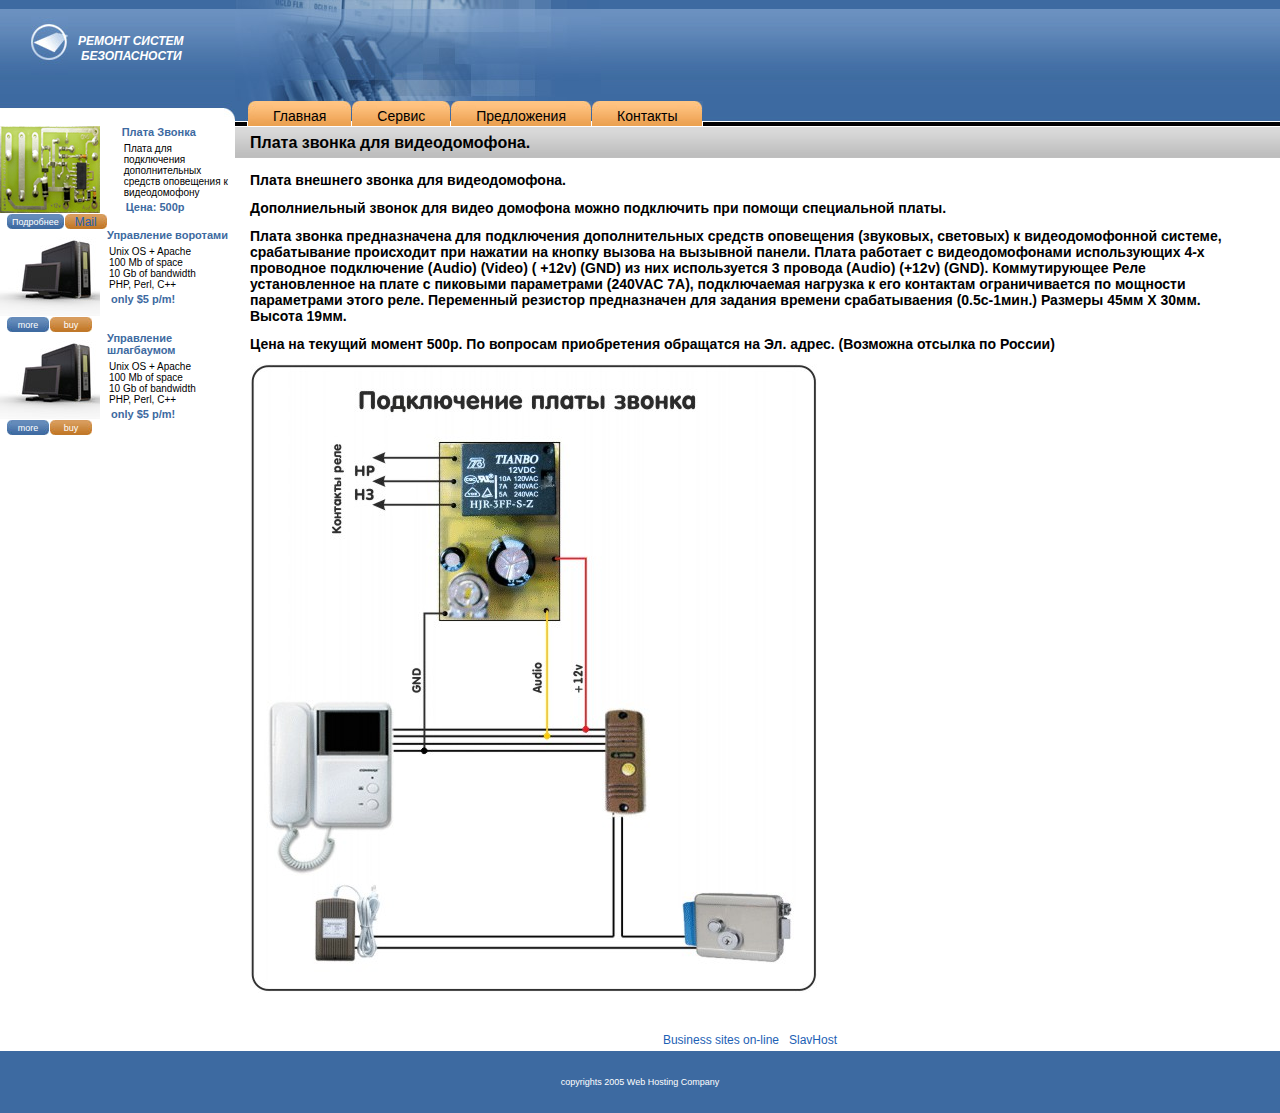
==== index4.html @ 894d265a "Add files via upload" ====
<html>
<head>
<meta http-equiv="Content-Type" content="text/html; charset=windows-1251">
<title>������ ������ ������������</title>
<meta name="description" content=" ������ ������������������ � �������-��-����. ��������. ���������. ������. �������������� ������.  �����������. ���������.  �����-������. ����������������. �����-�����������. ������������. �����-�������. ���� ����������. ����. ����������. ���������������. �����-����������. ������. �����������. ������. ������������. �����-�������. ���. DECT. ">
<meta name="keywords" content="Came, CAME, came, Nice, NICE, nice, Wil, WIL, wil, SIGNO, signo, Signo, KOCOM, kocom, Kocom, HYUNDAY, �ommax, Commax, commax, Samsung,  ��������. ���������. ������. �������������� ������.  �����������. ���������.  �����-������. ����������������. �����-�����������. ������������. �����-�������. ���� ����������. ����. ����������. ���������������. �����-����������. ������. �����������. ������. ������������. �����-�������. ���. DECT.">
<link href="css/style.css" rel="stylesheet" type="text/css">
<script type="text/javascript">

  var _gaq = _gaq || [];
  _gaq.push(['_setAccount', 'UA-31467743-1']);
  _gaq.push(['_trackPageview']);

  (function() {
    var ga = document.createElement('script'); ga.type = 'text/javascript'; ga.async = true;
    ga.src = ('https:' == document.location.protocol ? 'https://ssl' : 'http://www') + '.google-analytics.com/ga.js';
    var s = document.getElementsByTagName('script')[0]; s.parentNode.insertBefore(ga, s);
  })();

</script>
</head>
<body leftmargin="0" topmargin="0" marginwidth="0" marginheight="0">
<script>
  (function(i,s,o,g,r,a,m){i['GoogleAnalyticsObject']=r;i[r]=i[r]||function(){
  (i[r].q=i[r].q||[]).push(arguments)},i[r].l=1*new Date();a=s.createElement(o),
  m=s.getElementsByTagName(o)[0];a.async=1;a.src=g;m.parentNode.insertBefore(a,m)
  })(window,document,'script','//www.google-analytics.com/analytics.js','ga');

  ga('create', 'UA-47638337-1', 'h16.ru');
  ga('send', 'pageview');

</script>
<table width="100%" height="100%"  border="0" cellpadding="0" cellspacing="0">
<tr>
<td height="1"><table width="100%"  border="0" cellspacing="0" cellpadding="0">
<tr>
<td height="9" background="images/bg_1.jpg"><img src="images/spacer.gif" width="1" height="9"></td>
<td width="366" height="9" background="images/bg_1.jpg"><img src="images/el_2.jpg" width="366" height="9"></td>
<td height="9" background="images/bg_1.jpg"><img src="images/spacer.gif" width="1" height="9"></td>
</tr>
<tr>
<td background="images/bg_2.jpg"><table width="100%" height="92"  border="0" cellpadding="0" cellspacing="0">
<tr>
<td width="31" rowspan="3"><img src="images/spacer.gif" width="31" height="1"></td>
<td width="37" rowspan="3"><img src="images/logo.jpg" width="37" height="66"></td>
<td height="25"><img src="images/spacer.gif" width="10" height="25"></td>
<td width="3"><img src="images/spacer.gif" width="3" height="1"></td>
<td width="154"></td>
</tr>
<tr>
<td width="10" height="10"><img src="images/spacer.gif" width="1" height="10"></td>
<td height="14" colspan="2" class="logo"><em>������ ������</em></td>
</tr>
<tr>
<td height="26"><img src="images/spacer.gif" width="1" height="26"></td>
<td></td>
<td valign="top" class="wtext"><span class="logo"><em>������������</em></span></td>
</tr>
<tr>
<td height="26" colspan="5"><img src="images/spacer.gif" width="1" height="26"></td>
</tr>
</table></td>
<td><img src="images/el_3.jpg" width="366" height="92"></td>
<td width="100%" background="images/bg_2.jpg"></td>
</tr>
<tr>
<td width="235" height="25"><img src="images/el_1.jpg" width="235" height="25">
</td>
<td colspan="2" background="images/bg_3.jpg"><table height="25"  border="0" cellpadding="0" cellspacing="0">
<tr>
<td width="13" rowspan="2"><img src="images/el_4.jpg" width="13" height="25"></td>
<td width="25" height="25" rowspan="2" align="center" valign="middle"><img src="images/btn_l.jpg" width="25" height="25"></td>
<td height="4" align="center" valign="middle" background="images/btn_bg2.jpg"><img src="images/spacer.gif" width="1" height="4"></td>
<td width="25" height="25" rowspan="2" align="center" valign="middle"><img src="images/btn_r.jpg" width="25" height="25"></td>
<td width="1" height="25" rowspan="2"><img src="images/el_5.jpg" width="1" height="25"></td>
<td width="25" height="25" rowspan="2" align="center" valign="middle" background="images/btn_bg2.jpg"><img src="images/btn_l.jpg" width="25" height="25"></td>
<td height="4" align="center" valign="middle" background="images/btn_bg2.jpg"><img src="images/spacer.gif" width="1" height="4"></td>
<td width="25" height="25" rowspan="2" align="center" valign="middle" background="images/btn_bg2.jpg"><img src="images/btn_r.jpg" width="25" height="25"></td>
<td width="1" height="25" rowspan="2"><img src="images/el_5.jpg" width="1" height="25"></td>
<td width="25" height="25" rowspan="2" align="center" valign="middle" background="images/btn_bg2.jpg"><img src="images/btn_l.jpg" width="25" height="25"></td>
<td height="4" align="center" valign="middle" background="images/btn_bg2.jpg"><img src="images/spacer.gif" width="1" height="4"></td>
<td width="25" height="25" rowspan="2" align="center" valign="middle" background="images/btn_bg2.jpg"><img src="images/btn_r.jpg" width="25" height="25"></td>
<td width="1" height="25" rowspan="2"><img src="images/el_5.jpg" width="1" height="25"></td>
<td width="25" height="25" rowspan="2" align="center" valign="middle" background="images/btn_bg2.jpg"><img src="images/btn_l.jpg" width="25" height="25"></td>
<td height="4" align="center" valign="middle" background="images/btn_bg2.jpg"><img src="images/spacer.gif" width="1" height="4"></td>
<td width="25" height="25" rowspan="2" align="center" valign="middle" background="images/btn_bg2.jpg"><img src="images/btn_r.jpg" width="25" height="25"></td>
<td width="1" rowspan="2"><img src="images/el_5.jpg" width="1" height="25"></td>
</tr>
<tr>
<td height="21" align="center" valign="middle" background="images/btn_bg1.jpg"><a href="index.html" class="menu">�������</a></td>
<td height="21" align="center" valign="middle" background="images/btn_bg1.jpg"><a href="index1.html" class="menu">������</a></td>
<td height="21" align="center" valign="middle" background="images/btn_bg1.jpg"><a href="index2.html" class="menu">�����������</a></td>
<td height="21" align="center" valign="middle" background="images/btn_bg1.jpg"><a href="index3.html" class="menu">��������</a></td>
</tr>
</table></td>
</tr>
</table></td>
</tr>
<tr>
<td height="100%" valign="top"><table width="100%" height="100%"  border="0" cellpadding="0" cellspacing="0">
<tr>
<td width="235" valign="top"><table width="100%"  border="0" cellspacing="0" cellpadding="0">
<tr>
<td colspan="5"><a href="index4.html"><img src="images/plata.jpg" width="100" height="87" border="0" longdesc="images/plata.jpg"></a></td>
<td width="7" rowspan="3" valign="top"><img src="images/spacer.gif" width="7" height="1"></td>
<td rowspan="3" valign="top"><table width="100%"  border="0" cellspacing="0" cellpadding="0">
<tr>
<td colspan="3" class="bltext">����� ������</td>
</tr>
<tr>
<td height="5" colspan="3" class="bltext"><img src="images/spacer.gif" width="1" height="5"></td>
</tr>
<tr>
<td width="2" rowspan="3"><img src="images/spacer.gif" width="2" height="1"></td>
<td colspan="2" class="btext">����� ��� ����������� �������������� ������� ���������� � �������������</td>
</tr>
<tr>
<td height="3" colspan="2" class="btext"><img src="images/spacer.gif" width="1" height="3"></td>
</tr>
<tr>
<td width="2"><img src="images/spacer.gif" width="2" height="1"></td>
<td class="bltext">����: 500�</td>
</tr>
</table></td>
</tr>
<tr>
<td height="1" colspan="5"><img src="images/spacer.gif" width="1" height="1"></td>
</tr>
<tr>
<td width="7"><img src="images/spacer.gif" width="7" height="1"></td>
<td width="42"><table width="100%"  border="0" cellspacing="0" cellpadding="0">
<tr>
<td width="5"><img src="images/bb_l.jpg" width="5" height="15"></td>
<td align="center" background="images/bb_b.jpg"><a href="index4.html" class="wtext">���������</a></td>
<td width="5"><img src="images/bb_r.jpg" width="5" height="15"></td>
</tr>
</table></td>
<td width="1"><img src="images/spacer.gif" width="1" height="1"></td>
<td width="42"><table width="100%"  border="0" cellspacing="0" cellpadding="0">
<tr>
<td width="5"><img src="images/bo_l.jpg" width="5" height="15"></td>
<td align="center" background="images/bo_b.jpg"><a href="mailto:star_sun@mail.ru">Mail</a></td>
<td width="5"><img src="images/bo_r.jpg" width="5" height="15"></td>
</tr>
</table></td>
<td width="8"><img src="images/spacer.gif" width="8" height="1"></td>
</tr>
</table>
<table width="100%"  border="0" cellspacing="0" cellpadding="0">
<tr>
<td colspan="5"><img src="images/serv.jpg" width="100" height="87"></td>
<td width="7" rowspan="3" valign="top"><img src="images/spacer.gif" width="7" height="1"></td>
<td rowspan="3" valign="top"><table width="100%"  border="0" cellspacing="0" cellpadding="0">
<tr>
<td colspan="3" class="bltext">���������� ��������</td>
</tr>
<tr>
<td height="5" colspan="3" class="bltext"><img src="images/spacer.gif" width="1" height="5"></td>
</tr>
<tr>
<td width="2" rowspan="3"><img src="images/spacer.gif" width="2" height="1"></td>
<td colspan="2" class="btext">Unix OS + Apache<br>
100 Mb of space<br>
10 Gb of bandwidth<br>
PHP, Perl, C++</td>
</tr>
<tr>
<td height="3" colspan="2" class="btext"><img src="images/spacer.gif" width="1" height="3"></td>
</tr>
<tr>
<td width="2"><img src="images/spacer.gif" width="2" height="1"></td>
<td class="bltext">only $5 p/m!</td>
</tr>
</table></td>
</tr>
<tr>
<td height="1" colspan="5"><img src="images/spacer.gif" width="1" height="1"></td>
</tr>
<tr>
<td width="7"><img src="images/spacer.gif" width="7" height="1"></td>
<td width="42"><table width="100%"  border="0" cellspacing="0" cellpadding="0">
<tr>
<td width="5"><img src="images/bb_l.jpg" width="5" height="15"></td>
<td align="center" background="images/bb_b.jpg"><a href="#" class="wtext">more</a></td>
<td width="5"><img src="images/bb_r.jpg" width="5" height="15"></td>
</tr>
</table></td>
<td width="1"><img src="images/spacer.gif" width="1" height="1"></td>
<td width="42"><table width="100%"  border="0" cellspacing="0" cellpadding="0">
<tr>
<td width="5"><img src="images/bo_l.jpg" width="5" height="15"></td>
<td align="center" background="images/bo_b.jpg"><a href="#" class="wtext">buy</a></td>
<td width="5"><img src="images/bo_r.jpg" width="5" height="15"></td>
</tr>
</table></td>
<td width="8"><img src="images/spacer.gif" width="8" height="1"></td>
</tr>
</table>
<table width="100%"  border="0" cellspacing="0" cellpadding="0">
<tr>
<td colspan="5"><img src="images/serv.jpg" width="100" height="87"></td>
<td width="7" rowspan="3" valign="top"><img src="images/spacer.gif" width="7" height="1"></td>
<td rowspan="3" valign="top"><table width="100%"  border="0" cellspacing="0" cellpadding="0">
<tr>
<td colspan="3" class="bltext">���������� ����������</td>
</tr>
<tr>
<td height="5" colspan="3" class="bltext"><img src="images/spacer.gif" width="1" height="5"></td>
</tr>
<tr>
<td width="2" rowspan="3"><img src="images/spacer.gif" width="2" height="1"></td>
<td colspan="2" class="btext">Unix OS + Apache<br>
100 Mb of space<br>
10 Gb of bandwidth<br>
PHP, Perl, C++</td>
</tr>
<tr>
<td height="3" colspan="2" class="btext"><img src="images/spacer.gif" width="1" height="3"></td>
</tr>
<tr>
<td width="2"><img src="images/spacer.gif" width="2" height="1"></td>
<td class="bltext">only $5 p/m!</td>
</tr>
</table></td>
</tr>
<tr>
<td height="1" colspan="5"><img src="images/spacer.gif" width="1" height="1"></td>
</tr>
<tr>
<td width="7"><img src="images/spacer.gif" width="7" height="1"></td>
<td width="42"><table width="100%"  border="0" cellspacing="0" cellpadding="0">
<tr>
<td width="5"><img src="images/bb_l.jpg" width="5" height="15"></td>
<td align="center" background="images/bb_b.jpg"><a href="#" class="wtext">more</a></td>
<td width="5"><img src="images/bb_r.jpg" width="5" height="15"></td>
</tr>
</table></td>
<td width="1"><img src="images/spacer.gif" width="1" height="1"></td>
<td width="42"><table width="100%"  border="0" cellspacing="0" cellpadding="0">
<tr>
<td width="5"><img src="images/bo_l.jpg" width="5" height="15"></td>
<td align="center" background="images/bo_b.jpg"><a href="#" class="wtext">buy</a></td>
<td width="5"><img src="images/bo_r.jpg" width="5" height="15"></td>
</tr>
</table></td>
<td width="8"><img src="images/spacer.gif" width="8" height="1"></td>
</tr>
</table></td>
<td valign="top"><table width="100%" height="100%"  border="0" cellpadding="0" cellspacing="0">
<tr>
<td height="1" colspan="3"><img src="images/spacer.gif" width="1" height="1"></td>
</tr>
<tr>
<td width="15" height="31" background="images/bg_4.jpg"><img src="images/spacer.gif" width="15" height="31"></td>
<td colspan="2" background="images/bg_4.jpg"><h1>����� ������ ��� �������������.</h1></td>
</tr>
<tr>
<td height="14"><img src="images/spacer.gif" width="1" height="14"></td>
<td></td>
<td width="30"><img src="images/spacer.gif" width="30" height="1"></td>
</tr>
<tr>
<td></td>
<td valign="top">
<p>����� �������� ������ ��� �������������.</p>
<p>������������� ������ ��� ����� �������� ����� ���������� ��� ������ ����������� �����.</p>
<p>�����  ������ ������������� ��� ����������� �������������� ������� ���������� (��������, ��������) � ��������������� �������, ������������ ���������� ��� ������� �� ������ ������ �� �������� ������. ����� �������� � ��������������� ������������ 4-� ��������� ����������� (Audio) (Video) ( +12v) (GND)  �� ��� ������������ 3 �������  (Audio)  (+12v) (GND). �������������  ���� ������������� �� ����� � �������� ����������� (240VAC 7A), ������������ �������� � ��� ��������� �������������� �� �������� ����������� ����� ����. ���������� �������� ������������ ��� ������� ������� ������������� (0.5c-1���.) ������� 45�� X 30��. ������ 19��. </p>
<p>���� �� ������� ������ 500�. �� �������� ������������ ��������� �� ��. �����. (�������� ������� �� ������)</p>
<p><img src="images/hex0.jpg" width="567" height="629"></p>
<p>&nbsp;</p>
<center>
  <a href="http://www.bs-ol.ru" target="_blank">Business sites on-line</a>&nbsp;&nbsp;&nbsp;<a href="https://modernbill.slavhost.ru/order/orderwiz.php?v=1&aid=dsd5dsd6sd" target="_blank">SlavHost</a>
</center>
<td>&nbsp;</td>
</tr>
<tr>
<td height="4" colspan="3"><img src="images/spacer.gif" width="1" height="4"></td>
</tr>
</table></td>
</tr>
</table></td>
</tr>
<tr>
<td height="1"><table width="100%" height="62"  border="0" cellpadding="0" cellspacing="0">
<tr>
<td align="center" valign="middle" background="images/bg_1.jpg" class="wtext">copyrights 2005 Web Hosting Company</td>
</tr>
</table></td>
</tr>
</table>
</body>
</html>
---- css/style.css ----
body {
	margin-left: 0px;
	margin-top: 0px;
	margin-right: 0px;
	margin-bottom: 0px;
}
body,a,div,td{
	font-family: Arial, Helvetica, sans-serif;
	font-size: 12px;
}
a {
	text-decoration: none;
	color: #1C61B5;
}
a:link {
	text-decoration: none;
}
a:hover {
	text-decoration: underline;
}
a:active {
	color: #000000;
	text-decoration: underline;
}
.logo {
	font-family: Arial, Helvetica, sans-serif;
	font-size: 12px;
	font-weight: bold;
	color: #FFFFFF;
}
.wtext {
	font-family: Arial, Helvetica, sans-serif;
	font-size: 9px;
	color: #FFFFFF;
	text-decoration: none;
}
.menu {
	font-family: Arial, Helvetica, sans-serif;
	font-size: 14px;
	color: #000000;
	text-decoration: none;
}
.menu:link {
	color: #000000;
	text-decoration: none;
}
.menu:hover {
	text-decoration: underline;
}
.menu:active {
	color: #FFFFFF;
	text-decoration: underline;
}
h1 {
	font-family: Arial, Helvetica, sans-serif;
	font-size: 16px;
	margin: 0px;
}
li {
	font-family: Arial, Helvetica, sans-serif;
	font-size: 11px;
}
p {
	font-family: Arial, Helvetica, sans-serif;
	font-size: 14px;
	padding-bottom: 12px;
	margin: 0px;
}
.bltext {
	font-family: Arial, Helvetica, sans-serif;
	font-size: 11px;
	color: #3D6AA1;
	font-weight: bold;
}
.btext {
	font-family: Arial, Helvetica, sans-serif;
	font-size: 10px;
	color: #000000;
}
body p {
	font-weight: bold;
}
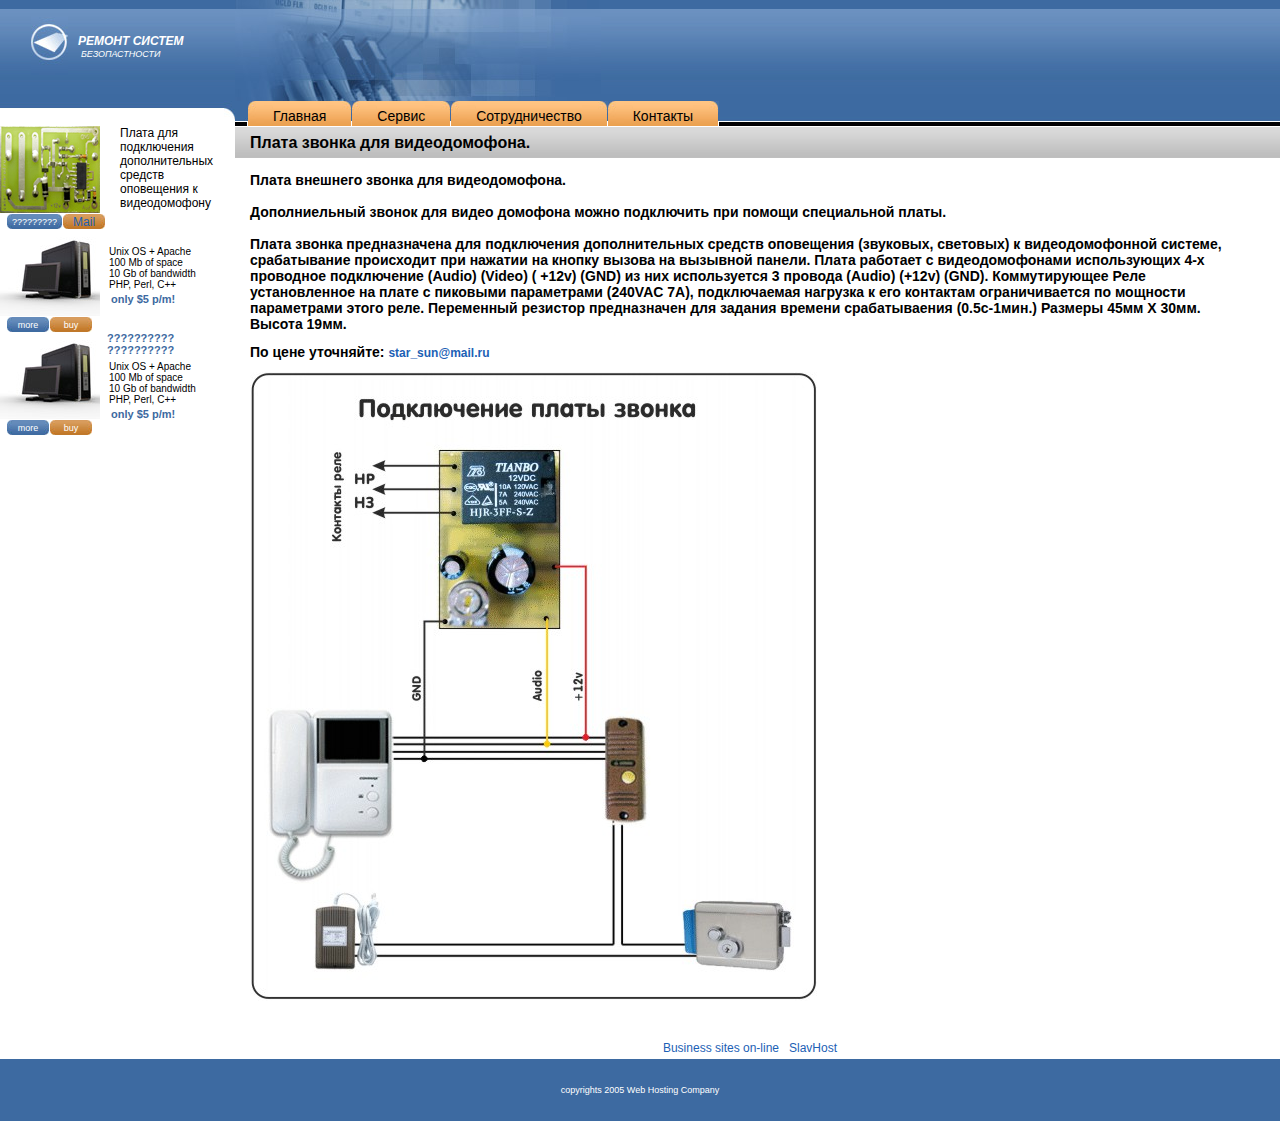
==== commit 49df8627: "Add files via upload" ====
--- a/index4.html
+++ b/index4.html
@@ -1,9 +1,9 @@
 <html>
 <head>
 <meta http-equiv="Content-Type" content="text/html; charset=windows-1251">
-<title>������ ������ ������������</title>
-<meta name="description" content=" ������ ������������������ � �������-��-����. ��������. ���������. ������. �������������� ������.  �����������. ���������.  �����-������. ����������������. �����-�����������. ������������. �����-�������. ���� ����������. ����. ����������. ���������������. �����-����������. ������. �����������. ������. ������������. �����-�������. ���. DECT. ">
-<meta name="keywords" content="Came, CAME, came, Nice, NICE, nice, Wil, WIL, wil, SIGNO, signo, Signo, KOCOM, kocom, Kocom, HYUNDAY, �ommax, Commax, commax, Samsung,  ��������. ���������. ������. �������������� ������.  �����������. ���������.  �����-������. ����������������. �����-�����������. ������������. �����-�������. ���� ����������. ����. ����������. ���������������. �����-����������. ������. �����������. ������. ������������. �����-�������. ���. DECT.">
+<title>����� ��������������� ������ ��� �������������</title>
+<meta name="description" content=" ����� ��������������� ������ ��� �������������. ">
+<meta name="keywords" content="Came, CAME, came, Nice, NICE, nice, Wil, WIL, wil, SIGNO, signo, Signo, KOCOM, kocom, Kocom, HYUNDAY, ?ommax, Commax, commax, Samsung,  ????????. ?????????. ??????. ?????????????? ??????.  ???????????. ?????????.  ?????-??????. ????????????????. ?????-???????????. ????????????. ?????-???????. ???? ??????????. ????. ??????????. ???????????????. ?????-??????????. ??????. ???????????. ??????. ????????????. ?????-???????. ???. DECT.">
 <link href="css/style.css" rel="stylesheet" type="text/css">
 <script type="text/javascript">
 
@@ -54,7 +54,7 @@
 <tr>
 <td height="26"><img src="images/spacer.gif" width="1" height="26"></td>
 <td></td>
-<td valign="top" class="wtext"><span class="logo"><em>������������</em></span></td>
+<td valign="top" class="wtext"><em>�������������</em></td>
 </tr>
 <tr>
 <td height="26" colspan="5"><img src="images/spacer.gif" width="1" height="26"></td>
@@ -89,7 +89,7 @@
 <tr>
 <td height="21" align="center" valign="middle" background="images/btn_bg1.jpg"><a href="index.html" class="menu">�������</a></td>
 <td height="21" align="center" valign="middle" background="images/btn_bg1.jpg"><a href="index1.html" class="menu">������</a></td>
-<td height="21" align="center" valign="middle" background="images/btn_bg1.jpg"><a href="index2.html" class="menu">�����������</a></td>
+<td height="21" align="center" valign="middle" background="images/btn_bg1.jpg"><a href="index2.html" class="menu">��������������</a></td>
 <td height="21" align="center" valign="middle" background="images/btn_bg1.jpg"><a href="index3.html" class="menu">��������</a></td>
 </tr>
 </table></td>
@@ -103,25 +103,7 @@
 <tr>
 <td colspan="5"><a href="index4.html"><img src="images/plata.jpg" width="100" height="87" border="0" longdesc="images/plata.jpg"></a></td>
 <td width="7" rowspan="3" valign="top"><img src="images/spacer.gif" width="7" height="1"></td>
-<td rowspan="3" valign="top"><table width="100%"  border="0" cellspacing="0" cellpadding="0">
-<tr>
-<td colspan="3" class="bltext">����� ������</td>
-</tr>
-<tr>
-<td height="5" colspan="3" class="bltext"><img src="images/spacer.gif" width="1" height="5"></td>
-</tr>
-<tr>
-<td width="2" rowspan="3"><img src="images/spacer.gif" width="2" height="1"></td>
-<td colspan="2" class="btext">����� ��� ����������� �������������� ������� ���������� � �������������</td>
-</tr>
-<tr>
-<td height="3" colspan="2" class="btext"><img src="images/spacer.gif" width="1" height="3"></td>
-</tr>
-<tr>
-<td width="2"><img src="images/spacer.gif" width="2" height="1"></td>
-<td class="bltext">����: 500�</td>
-</tr>
-</table></td>
+<td rowspan="3" valign="top">����� ��� ����������� �������������� ������� ���������� � �������������</td>
 </tr>
 <tr>
 <td height="1" colspan="5"><img src="images/spacer.gif" width="1" height="1"></td>
@@ -131,7 +113,7 @@
 <td width="42"><table width="100%"  border="0" cellspacing="0" cellpadding="0">
 <tr>
 <td width="5"><img src="images/bb_l.jpg" width="5" height="15"></td>
-<td align="center" background="images/bb_b.jpg"><a href="index4.html" class="wtext">���������</a></td>
+<td align="center" background="images/bb_b.jpg"><a href="index4.html" class="wtext">?????????</a></td>
 <td width="5"><img src="images/bb_r.jpg" width="5" height="15"></td>
 </tr>
 </table></td>
@@ -152,7 +134,7 @@
 <td width="7" rowspan="3" valign="top"><img src="images/spacer.gif" width="7" height="1"></td>
 <td rowspan="3" valign="top"><table width="100%"  border="0" cellspacing="0" cellpadding="0">
 <tr>
-<td colspan="3" class="bltext">���������� ��������</td>
+<td colspan="3" class="bltext">&nbsp;</td>
 </tr>
 <tr>
 <td height="5" colspan="3" class="bltext"><img src="images/spacer.gif" width="1" height="5"></td>
@@ -202,7 +184,7 @@
 <td width="7" rowspan="3" valign="top"><img src="images/spacer.gif" width="7" height="1"></td>
 <td rowspan="3" valign="top"><table width="100%"  border="0" cellspacing="0" cellpadding="0">
 <tr>
-<td colspan="3" class="bltext">���������� ����������</td>
+<td colspan="3" class="bltext">?????????? ??????????</td>
 </tr>
 <tr>
 <td height="5" colspan="3" class="bltext"><img src="images/spacer.gif" width="1" height="5"></td>
@@ -262,10 +244,12 @@
 <tr>
 <td></td>
 <td valign="top">
-<p>����� �������� ������ ��� �������������.</p>
-<p>������������� ������ ��� ����� �������� ����� ���������� ��� ������ ����������� �����.</p>
-<p>�����  ������ ������������� ��� ����������� �������������� ������� ���������� (��������, ��������) � ��������������� �������, ������������ ���������� ��� ������� �� ������ ������ �� �������� ������. ����� �������� � ��������������� ������������ 4-� ��������� ����������� (Audio) (Video) ( +12v) (GND)  �� ��� ������������ 3 �������  (Audio)  (+12v) (GND). �������������  ���� ������������� �� ����� � �������� ����������� (240VAC 7A), ������������ �������� � ��� ��������� �������������� �� �������� ����������� ����� ����. ���������� �������� ������������ ��� ������� ������� ������������� (0.5c-1���.) ������� 45�� X 30��. ������ 19��. </p>
-<p>���� �� ������� ������ 500�. �� �������� ������������ ��������� �� ��. �����. (�������� ������� �� ������)</p>
+<p>����� �������� ������ ��� �������������.<br>
+  <br>
+������������� ������ ��� ����� �������� ����� ���������� ��� ������ ����������� �����.<br>
+<br>
+����� ������ ������������� ��� ����������� �������������� �������   ���������� (��������, ��������) � ��������������� �������, ������������   ���������� ��� ������� �� ������ ������ �� �������� ������. �����   �������� � ��������������� ������������ 4-� ��������� �����������   (Audio) (Video) ( +12v) (GND) �� ��� ������������ 3 ������� (Audio)   (+12v) (GND). ������������� ���� ������������� �� ����� � ��������   ����������� (240VAC 7A), ������������ �������� � ��� ���������   �������������� �� �������� ����������� ����� ����. ���������� ��������   ������������ ��� ������� ������� ������������� (0.5c-1���.) ������� 45��   X 30��. ������ 19��. </p>
+<p>�� ���� ���������: <a href="star_sun@mail.ru">star_sun@mail.ru</a></p>
 <p><img src="images/hex0.jpg" width="567" height="629"></p>
 <p>&nbsp;</p>
 <center>
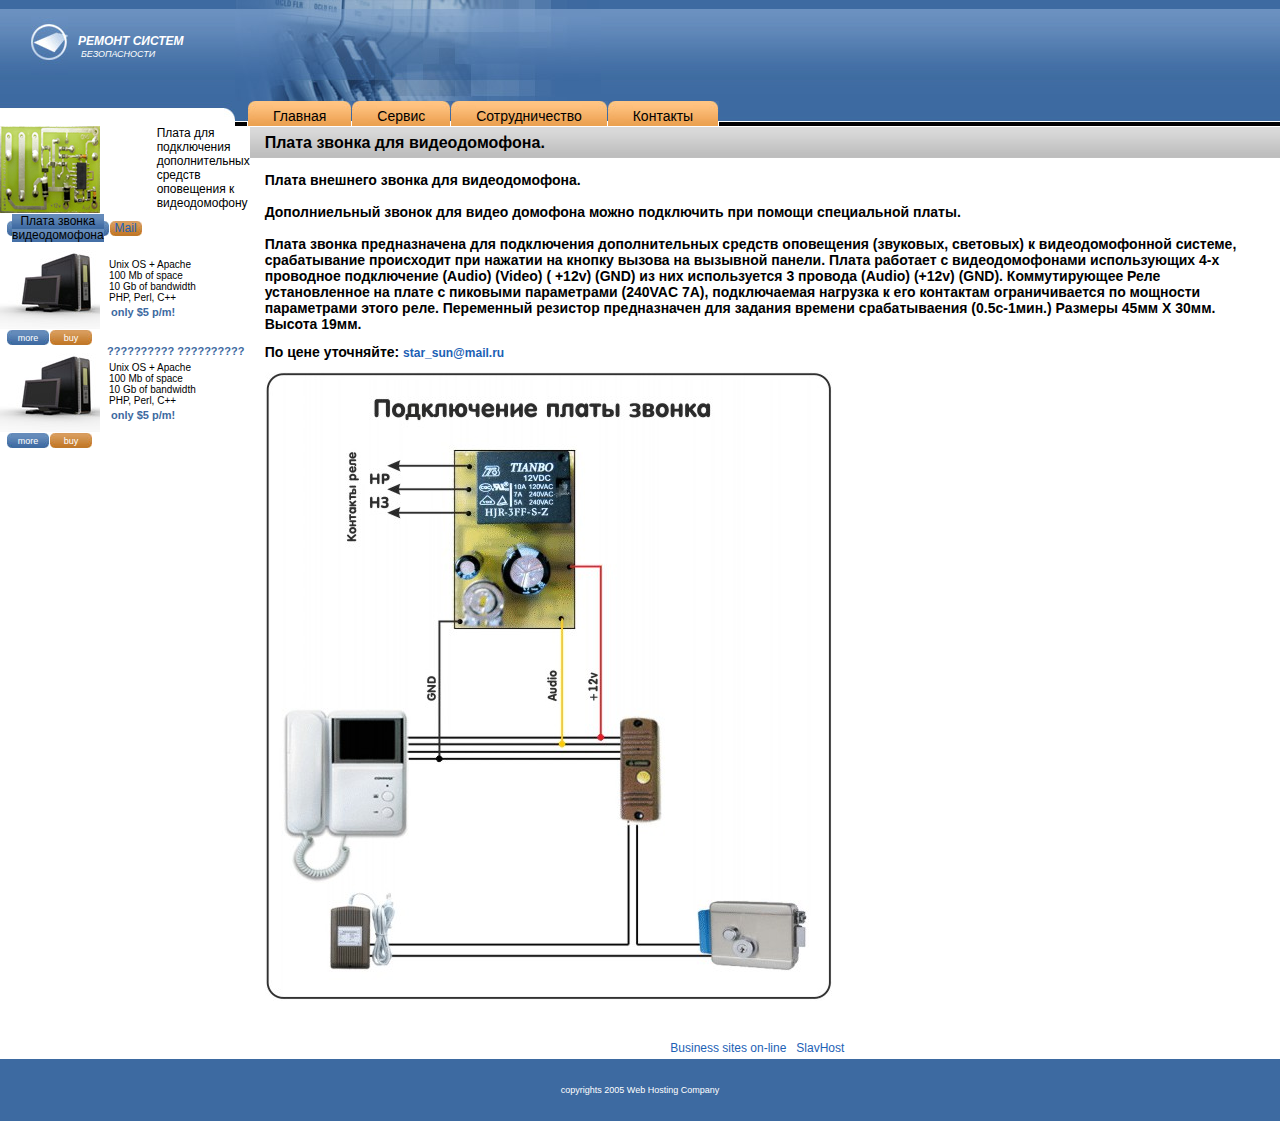
==== commit dddc491e: "Add files via upload" ====
--- a/index4.html
+++ b/index4.html
@@ -54,7 +54,7 @@
 <tr>
 <td height="26"><img src="images/spacer.gif" width="1" height="26"></td>
 <td></td>
-<td valign="top" class="wtext"><em>�������������</em></td>
+<td valign="top" class="wtext"><em>������������</em></td>
 </tr>
 <tr>
 <td height="26" colspan="5"><img src="images/spacer.gif" width="1" height="26"></td>
@@ -113,7 +113,7 @@
 <td width="42"><table width="100%"  border="0" cellspacing="0" cellpadding="0">
 <tr>
 <td width="5"><img src="images/bb_l.jpg" width="5" height="15"></td>
-<td align="center" background="images/bb_b.jpg"><a href="index4.html" class="wtext">?????????</a></td>
+<td align="center" background="images/bb_b.jpg">����� ������ �������������</td>
 <td width="5"><img src="images/bb_r.jpg" width="5" height="15"></td>
 </tr>
 </table></td>
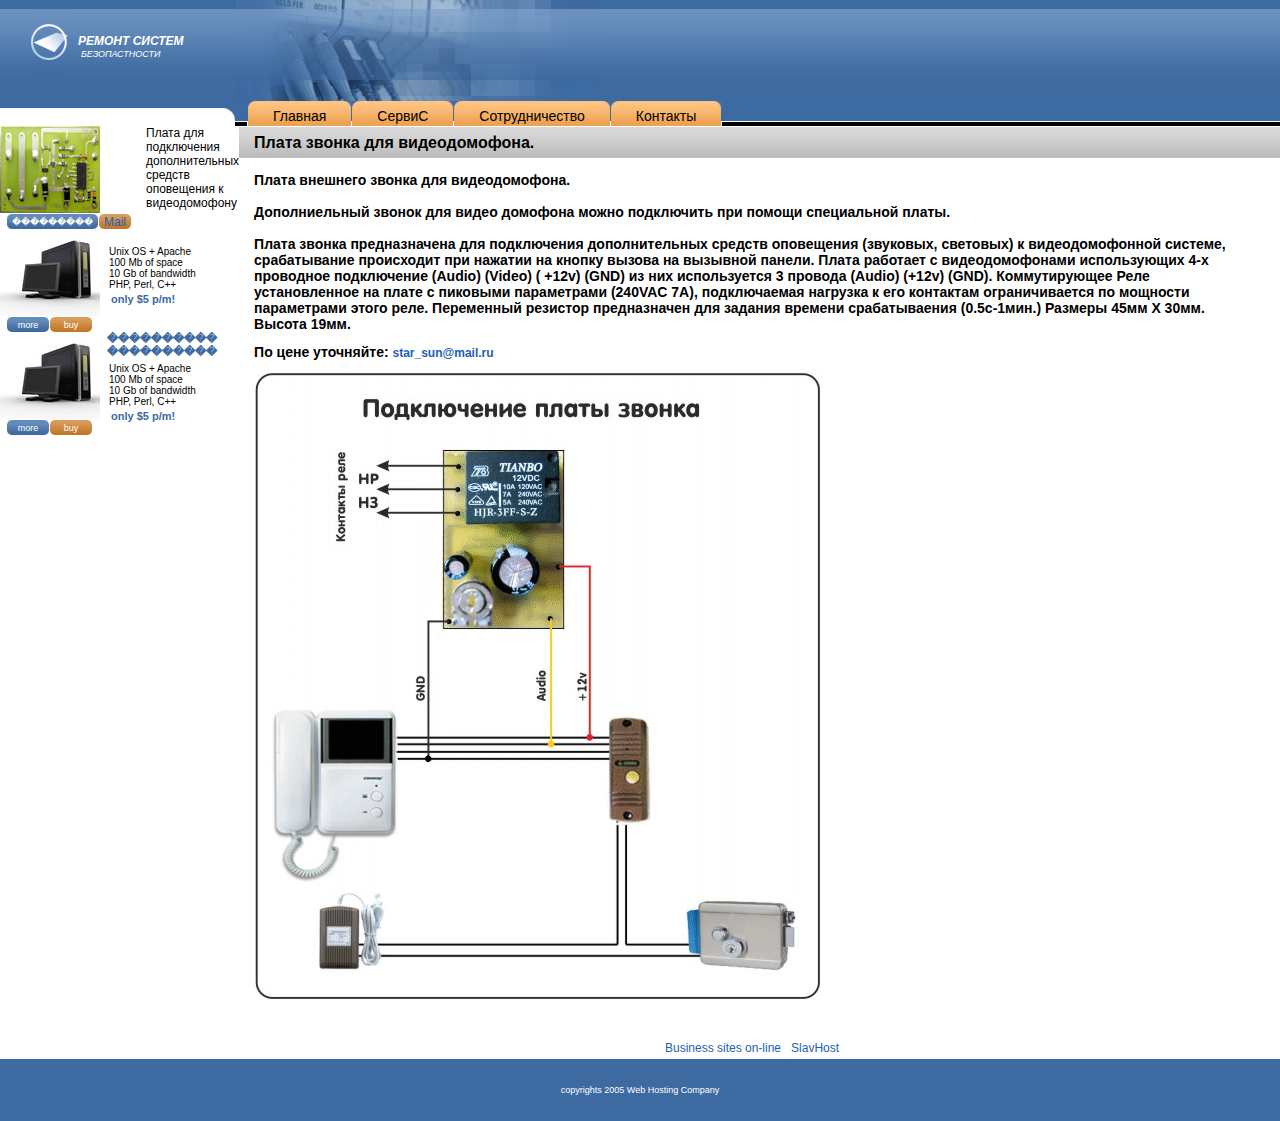
==== commit 1f2c50e2: "Add files via upload" ====
--- a/index4.html
+++ b/index4.html
@@ -1,9 +1,9 @@
 <html>
 <head>
-<meta http-equiv="Content-Type" content="text/html; charset=windows-1251">
-<title>����� ��������������� ������ ��� �������������</title>
-<meta name="description" content=" ����� ��������������� ������ ��� �������������. ">
-<meta name="keywords" content="Came, CAME, came, Nice, NICE, nice, Wil, WIL, wil, SIGNO, signo, Signo, KOCOM, kocom, Kocom, HYUNDAY, ?ommax, Commax, commax, Samsung,  ????????. ?????????. ??????. ?????????????? ??????.  ???????????. ?????????.  ?????-??????. ????????????????. ?????-???????????. ????????????. ?????-???????. ???? ??????????. ????. ??????????. ???????????????. ?????-??????????. ??????. ???????????. ??????. ????????????. ?????-???????. ???. DECT.">
+<meta http-equiv="Content-Type" content="text/html; charset=utf-8">
+<title>Плата дополнительного звонка для видеодомофона</title>
+<meta name="description" content=" Плата дополнительного звонка для видеодомофона. ">
+<meta name="keywords" content="Came, CAME, came, Nice, NICE, nice, Wil, WIL, wil, SIGNO, signo, Signo, KOCOM, kocom, Kocom, HYUNDAY, �ommax, Commax, commax, Samsung,  ��������. ���������. ������. �������������� ������.  �����������. ���������.  �����-������. ����������������. �����-�����������. ������������. �����-�������. ���� ����������. ����. ����������. ���������������. �����-����������. ������. �����������. ������. ������������. �����-�������. ���. DECT.">
 <link href="css/style.css" rel="stylesheet" type="text/css">
 <script type="text/javascript">
 
@@ -49,12 +49,12 @@
 </tr>
 <tr>
 <td width="10" height="10"><img src="images/spacer.gif" width="1" height="10"></td>
-<td height="14" colspan="2" class="logo"><em>������ ������</em></td>
+<td height="14" colspan="2" class="logo"><em>РЕМОНТ СИСТЕМ</em></td>
 </tr>
 <tr>
 <td height="26"><img src="images/spacer.gif" width="1" height="26"></td>
 <td></td>
-<td valign="top" class="wtext"><em>������������</em></td>
+<td valign="top" class="wtext"><em>БЕЗОПАСТНОСТИ</em></td>
 </tr>
 <tr>
 <td height="26" colspan="5"><img src="images/spacer.gif" width="1" height="26"></td>
@@ -87,10 +87,10 @@
 <td width="1" rowspan="2"><img src="images/el_5.jpg" width="1" height="25"></td>
 </tr>
 <tr>
-<td height="21" align="center" valign="middle" background="images/btn_bg1.jpg"><a href="index.html" class="menu">�������</a></td>
-<td height="21" align="center" valign="middle" background="images/btn_bg1.jpg"><a href="index1.html" class="menu">������</a></td>
-<td height="21" align="center" valign="middle" background="images/btn_bg1.jpg"><a href="index2.html" class="menu">��������������</a></td>
-<td height="21" align="center" valign="middle" background="images/btn_bg1.jpg"><a href="index3.html" class="menu">��������</a></td>
+<td height="21" align="center" valign="middle" background="images/btn_bg1.jpg"><a href="index.html" class="menu">Главная</a></td>
+<td height="21" align="center" valign="middle" background="images/btn_bg1.jpg"><a href="index1.html" class="menu">СервиС</a></td>
+<td height="21" align="center" valign="middle" background="images/btn_bg1.jpg"><a href="index2.html" class="menu">Сотрудничество</a></td>
+<td height="21" align="center" valign="middle" background="images/btn_bg1.jpg"><a href="index3.html" class="menu">Контакты</a></td>
 </tr>
 </table></td>
 </tr>
@@ -103,7 +103,7 @@
 <tr>
 <td colspan="5"><a href="index4.html"><img src="images/plata.jpg" width="100" height="87" border="0" longdesc="images/plata.jpg"></a></td>
 <td width="7" rowspan="3" valign="top"><img src="images/spacer.gif" width="7" height="1"></td>
-<td rowspan="3" valign="top">����� ��� ����������� �������������� ������� ���������� � �������������</td>
+<td rowspan="3" valign="top">Плата для подключения дополнительных средств оповещения к видеодомофону</td>
 </tr>
 <tr>
 <td height="1" colspan="5"><img src="images/spacer.gif" width="1" height="1"></td>
@@ -113,7 +113,7 @@
 <td width="42"><table width="100%"  border="0" cellspacing="0" cellpadding="0">
 <tr>
 <td width="5"><img src="images/bb_l.jpg" width="5" height="15"></td>
-<td align="center" background="images/bb_b.jpg">����� ������ �������������</td>
+<td align="center" background="images/bb_b.jpg"><a href="index4.html" class="wtext">���������</a></td>
 <td width="5"><img src="images/bb_r.jpg" width="5" height="15"></td>
 </tr>
 </table></td>
@@ -184,7 +184,7 @@
 <td width="7" rowspan="3" valign="top"><img src="images/spacer.gif" width="7" height="1"></td>
 <td rowspan="3" valign="top"><table width="100%"  border="0" cellspacing="0" cellpadding="0">
 <tr>
-<td colspan="3" class="bltext">?????????? ??????????</td>
+<td colspan="3" class="bltext">���������� ����������</td>
 </tr>
 <tr>
 <td height="5" colspan="3" class="bltext"><img src="images/spacer.gif" width="1" height="5"></td>
@@ -234,7 +234,7 @@
 </tr>
 <tr>
 <td width="15" height="31" background="images/bg_4.jpg"><img src="images/spacer.gif" width="15" height="31"></td>
-<td colspan="2" background="images/bg_4.jpg"><h1>����� ������ ��� �������������.</h1></td>
+<td colspan="2" background="images/bg_4.jpg"><h1>Плата звонка для видеодомофона.</h1></td>
 </tr>
 <tr>
 <td height="14"><img src="images/spacer.gif" width="1" height="14"></td>
@@ -244,12 +244,12 @@
 <tr>
 <td></td>
 <td valign="top">
-<p>����� �������� ������ ��� �������������.<br>
+<p>Плата внешнего звонка для видеодомофона.<br>
   <br>
-������������� ������ ��� ����� �������� ����� ���������� ��� ������ ����������� �����.<br>
+Дополниельный звонок для видео домофона можно подключить при помощи специальной платы.<br>
 <br>
-����� ������ ������������� ��� ����������� �������������� �������   ���������� (��������, ��������) � ��������������� �������, ������������   ���������� ��� ������� �� ������ ������ �� �������� ������. �����   �������� � ��������������� ������������ 4-� ��������� �����������   (Audio) (Video) ( +12v) (GND) �� ��� ������������ 3 ������� (Audio)   (+12v) (GND). ������������� ���� ������������� �� ����� � ��������   ����������� (240VAC 7A), ������������ �������� � ��� ���������   �������������� �� �������� ����������� ����� ����. ���������� ��������   ������������ ��� ������� ������� ������������� (0.5c-1���.) ������� 45��   X 30��. ������ 19��. </p>
-<p>�� ���� ���������: <a href="star_sun@mail.ru">star_sun@mail.ru</a></p>
+Плата звонка предназначена для подключения дополнительных средств   оповещения (звуковых, световых) к видеодомофонной системе, срабатывание   происходит при нажатии на кнопку вызова на вызывной панели. Плата   работает с видеодомофонами использующих 4-х проводное подключение   (Audio) (Video) ( +12v) (GND) из них используется 3 провода (Audio)   (+12v) (GND). Коммутирующее Реле установленное на плате с пиковыми   параметрами (240VAC 7A), подключаемая нагрузка к его контактам   ограничивается по мощности параметрами этого реле. Переменный резистор   предназначен для задания времени срабатываения (0.5c-1мин.) Размеры 45мм   X 30мм. Высота 19мм. </p>
+<p>По цене уточняйте: <a href="star_sun@mail.ru">star_sun@mail.ru</a></p>
 <p><img src="images/hex0.jpg" width="567" height="629"></p>
 <p>&nbsp;</p>
 <center>
